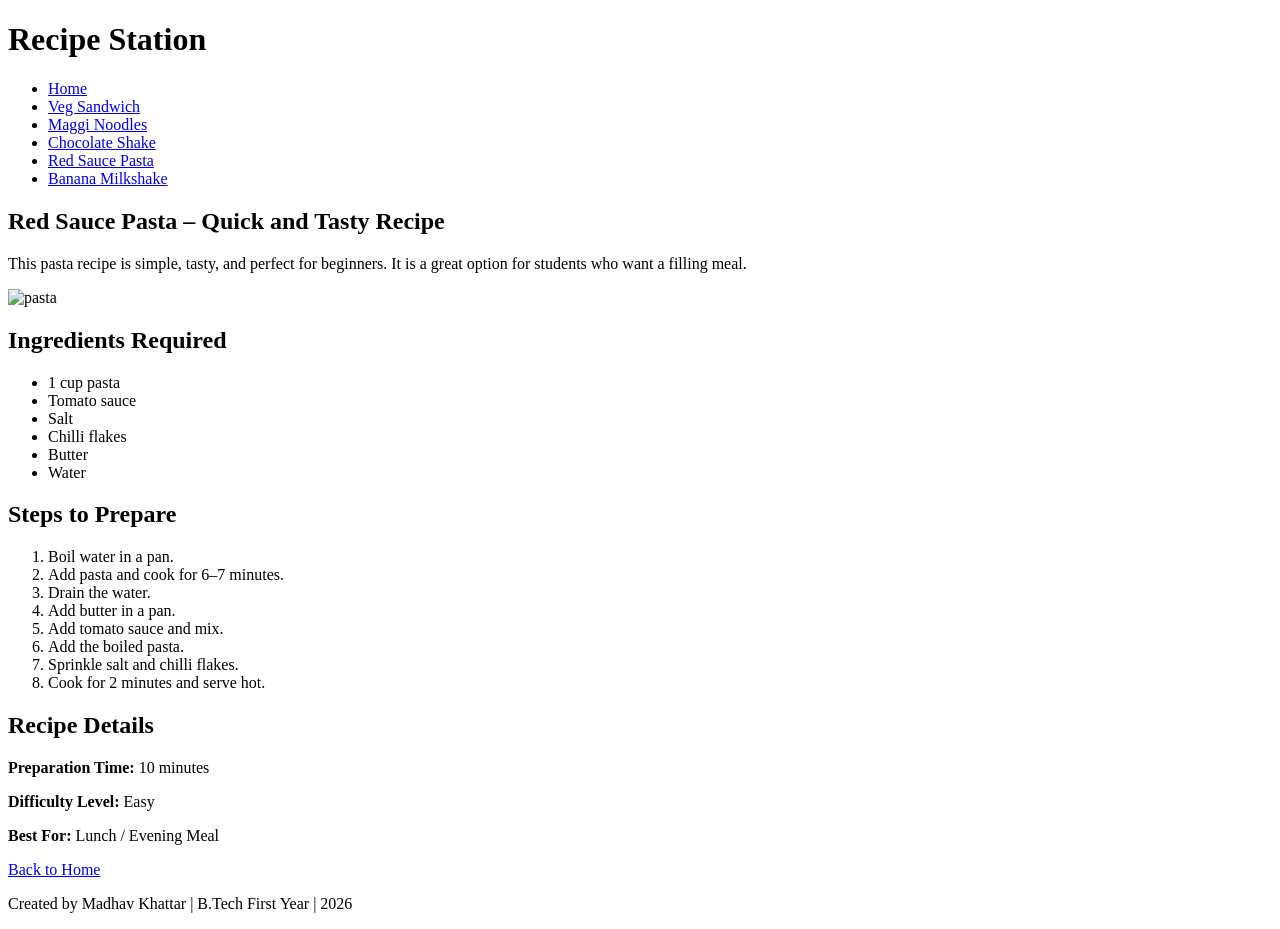
==== Recipe4.html @ 2e36a45d "Fix stylesheet link path in Recipe4.html i was not able to apply the style sheet there was minor bug" ====
<!DOCTYPE html>
<html>
<head>
    <title>Red Sauce Pasta Recipe</title>
    <link rel="stylesheet" href="css/style.css">
</head>

<body>

    <div class="navbar">
        <h1 class="logo">Recipe Station</h1>

        <ul class="nav-links">
            <li><a href="index.html">Home</a></li>
            <li><a href="Recipe1.html">Veg Sandwich</a></li>
            <li><a href="Recipe2.html">Maggi Noodles</a></li>
            <li><a href="Recipe3.html">Chocolate Shake</a></li>
            <li><a href="Recipe4.html">Red Sauce Pasta</a></li>
            <li><a href="Recipe5.html">Banana Milkshake</a></li>
        </ul>
    </div>

<div class="hero">
    <h2>Red Sauce Pasta – Quick and Tasty Recipe</h2>
    <p>This pasta recipe is simple, tasty, and perfect for beginners. It is a great option for students who want a filling meal.</p>
</div>

<div class="featured">
    <img src = "images/pasta.jpeg" alt = "pasta">
    <h2>Ingredients Required</h2>
    <ul>
        <li>1 cup pasta</li>
        <li>Tomato sauce</li>
        <li>Salt</li>
        <li>Chilli flakes</li>
        <li>Butter</li>
        <li>Water</li>
    </ul>
</div>

<div class="featured">
    <h2>Steps to Prepare</h2>
    <ol>
        <li>Boil water in a pan.</li>
        <li>Add pasta and cook for 6–7 minutes.</li>
        <li>Drain the water.</li>
        <li>Add butter in a pan.</li>
        <li>Add tomato sauce and mix.</li>
        <li>Add the boiled pasta.</li>
        <li>Sprinkle salt and chilli flakes.</li>
        <li>Cook for 2 minutes and serve hot.</li>
    </ol>
</div>

<div class="featured">
    <h2>Recipe Details</h2>
    <p><b>Preparation Time:</b> 10 minutes</p>
    <p><b>Difficulty Level:</b> Easy</p>
    <p><b>Best For:</b> Lunch / Evening Meal</p>
</div>

<div class="featured">
    <a href="index.html" class="btn">Back to Home</a>
</div>

<div class="footer">
    <p>Created by Madhav Khattar | B.Tech First Year | 2026</p>
</div>

</body>
</html>
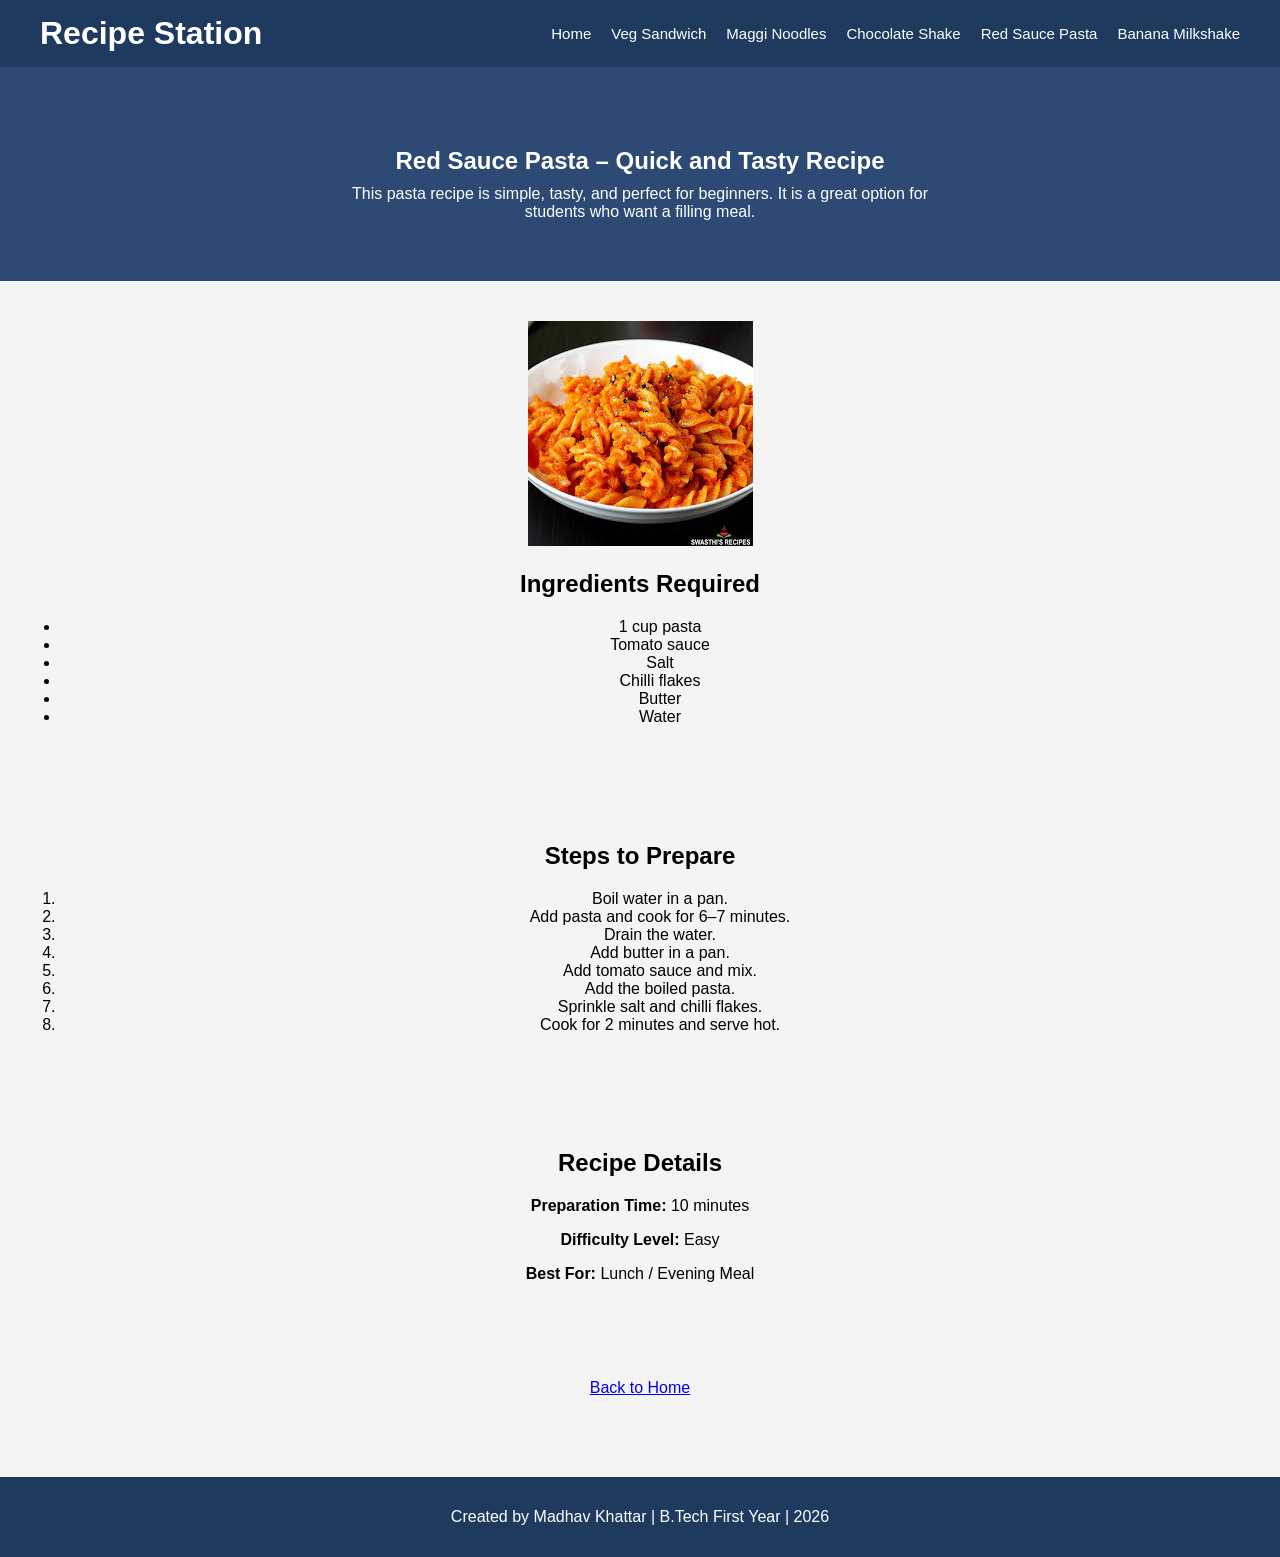
==== commit b2bbd519: "Final submission - Recipe Website" ====
--- a/Recipe4.html
+++ b/Recipe4.html
@@ -2,7 +2,7 @@
 <html>
 <head>
     <title>Red Sauce Pasta Recipe</title>
-    <link rel="stylesheet" href="css/style.css">
+    <link rel="stylesheet" href="/css/style.css">
 </head>
 
 <body>
@@ -68,4 +68,4 @@
 </div>
 
 </body>
-</html>
+</html>
--- a/css/style.css
+++ b/css/style.css
@@ -0,0 +1,144 @@
+
+body {
+    margin: 0;
+    font-family: Arial, Helvetica, sans-serif;
+    background-color: #f4f4f4;
+}
+
+
+.navbar {
+    background-color: #1f3a5f;
+    color: white;
+    display: flex;
+    justify-content: space-between;
+    align-items: center;
+    padding: 15px 40px;
+}
+
+.logo {
+    margin: 0;
+}
+
+.nav-links {
+    list-style: none;
+    display: flex;
+    margin: 0;
+    padding: 0;
+}
+
+.nav-links li {
+    margin-left: 20px;
+}
+
+.nav-links a {
+    text-decoration: none;
+    color: white;
+    font-size: 15px;
+}
+
+.nav-links a:hover {
+    color: orange;
+}
+
+
+.hero {
+    background-color: #2c4a73;
+    color: white;
+    text-align: center;
+    padding: 60px 20px;
+}
+
+.hero h2 {
+    margin-bottom: 10px;
+}
+
+.hero p {
+    max-width: 600px;
+    margin: auto;
+}
+
+
+.featured {
+    padding: 40px 20px;
+    text-align: center;
+}
+
+.card-container {
+    display: flex;
+    flex-wrap: wrap;
+    justify-content: center;
+    gap: 25px;
+    margin-top: 30px;
+}
+
+
+.card {
+    background-color: white;
+    width: 260px;
+    border-radius: 10px;
+    box-shadow: 0 4px 10px rgba(0,0,0,0.1);
+    text-align: left;
+    overflow: hidden;
+    transition: 0.3s;
+}
+
+.card img {
+    width: 100%;
+    height: 160px;
+    object-fit: cover;
+}
+
+.card h4 {
+    margin: 15px;
+}
+
+.card p {
+    margin: 0 15px 15px 15px;
+    font-size: 14px;
+    color: #555;
+}
+
+.card a {
+    margin: 0 15px 15px 15px;
+    display: inline-block;
+    text-decoration: none;
+    color: #1f3a5f;
+    font-weight: bold;
+}
+
+
+.card:hover {
+    transform: translateY(-10px);
+    box-shadow: 0 8px 18px rgba(0,0,0,0.2);
+}
+
+
+.footer {
+    background-color: #1f3a5f;
+    color: white;
+    text-align: center;
+    padding: 15px;
+    margin-top: 40px;
+}
+
+
+@media (max-width: 768px) {
+    .navbar {
+        flex-direction: column;
+        text-align: center;
+    }
+
+    .nav-links {
+        flex-direction: column;
+        margin-top: 10px;
+    }
+
+    .nav-links li {
+        margin: 8px 0;
+    }
+
+    .card {
+        width: 90%;
+    }
+}
+
